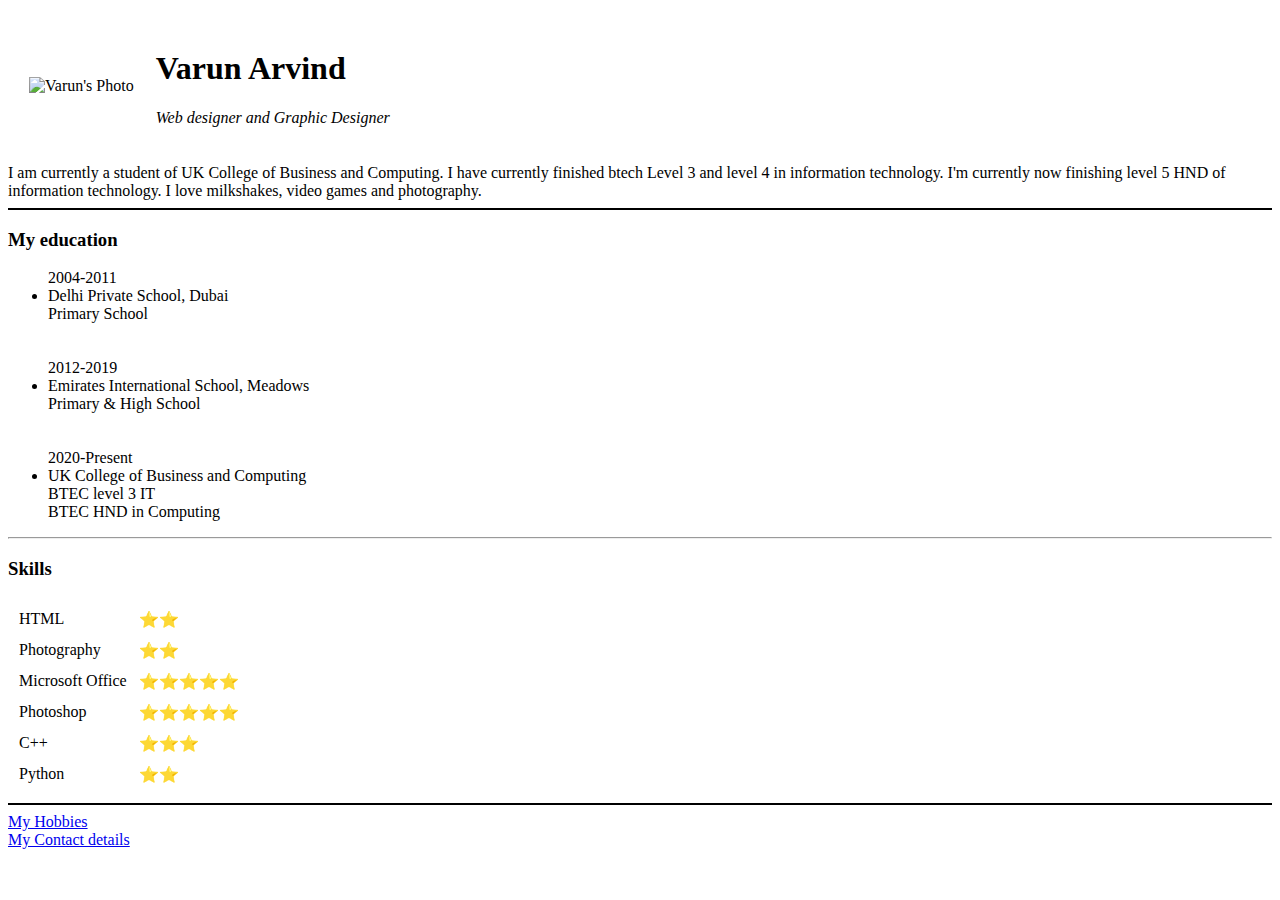
==== index.html @ 0240dccb "Rename HTML practice.html to index.html" ====
<!DOCTYPE html>
<html lang="en">
<head>
    <meta charset="UTF-8">
    <meta http-equiv="X-UA-Compatible" content="IE=edge">
    <meta name="viewport" content="width=device-width, initial-scale=1.0">
    <title>Varun's Personal Site</title>
</head>
<body>
        <table cellspacing="20">
        <tr>    
        <td><img src="HTML practice\Varun.png" alt="Varun's Photo" width="280" height="300"><!--The alt means alternative text. If the browser 
    doesn't show the image then it will show the alternative text.--></td>
       <td><h1>Varun Arvind</h1> <!--Level 1 heading--> 
       <p><em>Web designer and Graphic Designer</em></p> </td><!--To make the text italic, use the emphasis tag <em></em>. For making the text bold, 
    use the strong tag <strong></strong>.-->
    </tr>
    </table>
    <main>I am currently a student of UK College of Business and Computing. I have currently finished btech Level 3 and level 4 in information technology. 
    I'm currently now finishing level 5 HND of information technology. I love milkshakes, video games and photography.</main>
<hr color="black">
<h3>My education</h3>
    <ul>2004-2011 <br> 
    <li>Delhi Private School, Dubai <br> 
        Primary School </li>
    <br> <br>2012-2019 <br>
    <li> Emirates International School, Meadows <br> 
         Primary & High School </li>
         <br> <br>2020-Present <br>
         <li>UK College of Business and Computing <br> BTEC level 3 IT <br> BTEC HND in Computing</li>
   </ul>
<!--<li></li> means list item. Ul means unordered list. Ol means ordered list.-->
<hr>
<h3>Skills</h3>
<table cellspacing="10">
    <tr>
        <td>HTML</td>
        <td>⭐⭐</td>
    </tr>
    <tr><td>Photography</td>
        <td>⭐⭐</td>
    </tr>
    <tr><td>Microsoft Office</td>
        <td>⭐⭐⭐⭐⭐</td>
    </tr>
    <tr>
        <td>Photoshop</td>
        <td>⭐⭐⭐⭐⭐</td>
    </tr>
    <tr>
        <td>C++</td>
        <td>⭐⭐⭐</td>
    </tr>
    <tr>
        <td>Python</td>
        <td>⭐⭐</td>
    </tr>
</table>
<hr color="black">
<a href="Hobbies.html">My Hobbies</a><br> <!--<a></a> is an achor tag element and href is a hyperlink reference attribute.-->
<a href="My Contact details.html">My Contact details</a>
</body>
</html>
<!--Self Closing tags include <hr>, <br>, <img> and <input>.-->
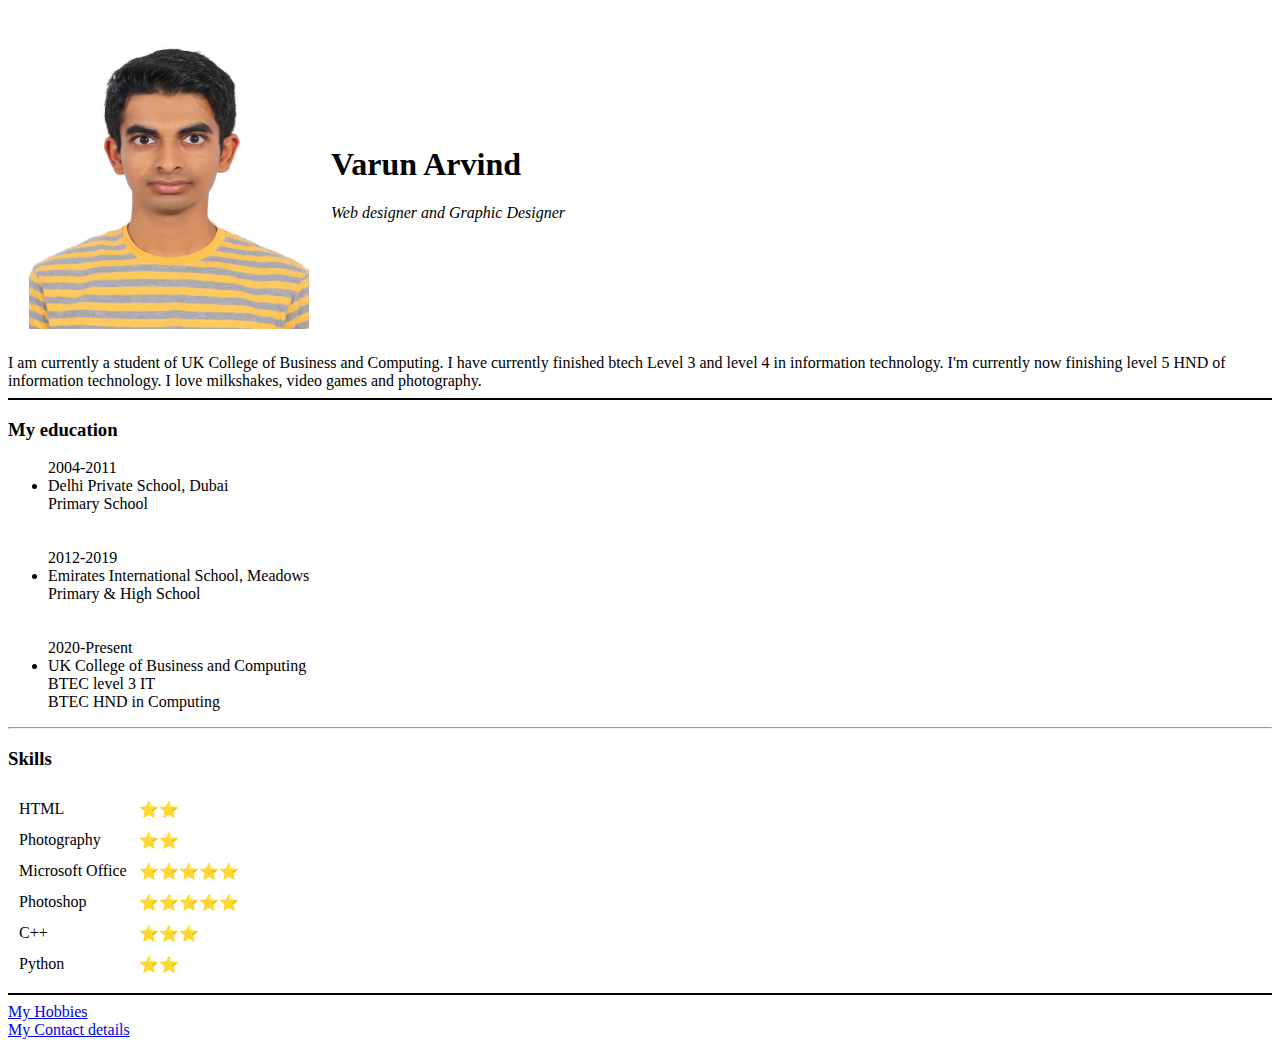
==== commit 9a7cd90f: "Update index.html" ====
--- a/index.html
+++ b/index.html
@@ -9,7 +9,7 @@
 <body>
         <table cellspacing="20">
         <tr>    
-        <td><img src="HTML practice\Varun.png" alt="Varun's Photo" width="280" height="300"><!--The alt means alternative text. If the browser 
+        <td><img src="images\Varun.png" alt="Varun's Photo" width="280" height="300"><!--The alt means alternative text. If the browser 
     doesn't show the image then it will show the alternative text.--></td>
        <td><h1>Varun Arvind</h1> <!--Level 1 heading--> 
        <p><em>Web designer and Graphic Designer</em></p> </td><!--To make the text italic, use the emphasis tag <em></em>. For making the text bold, 
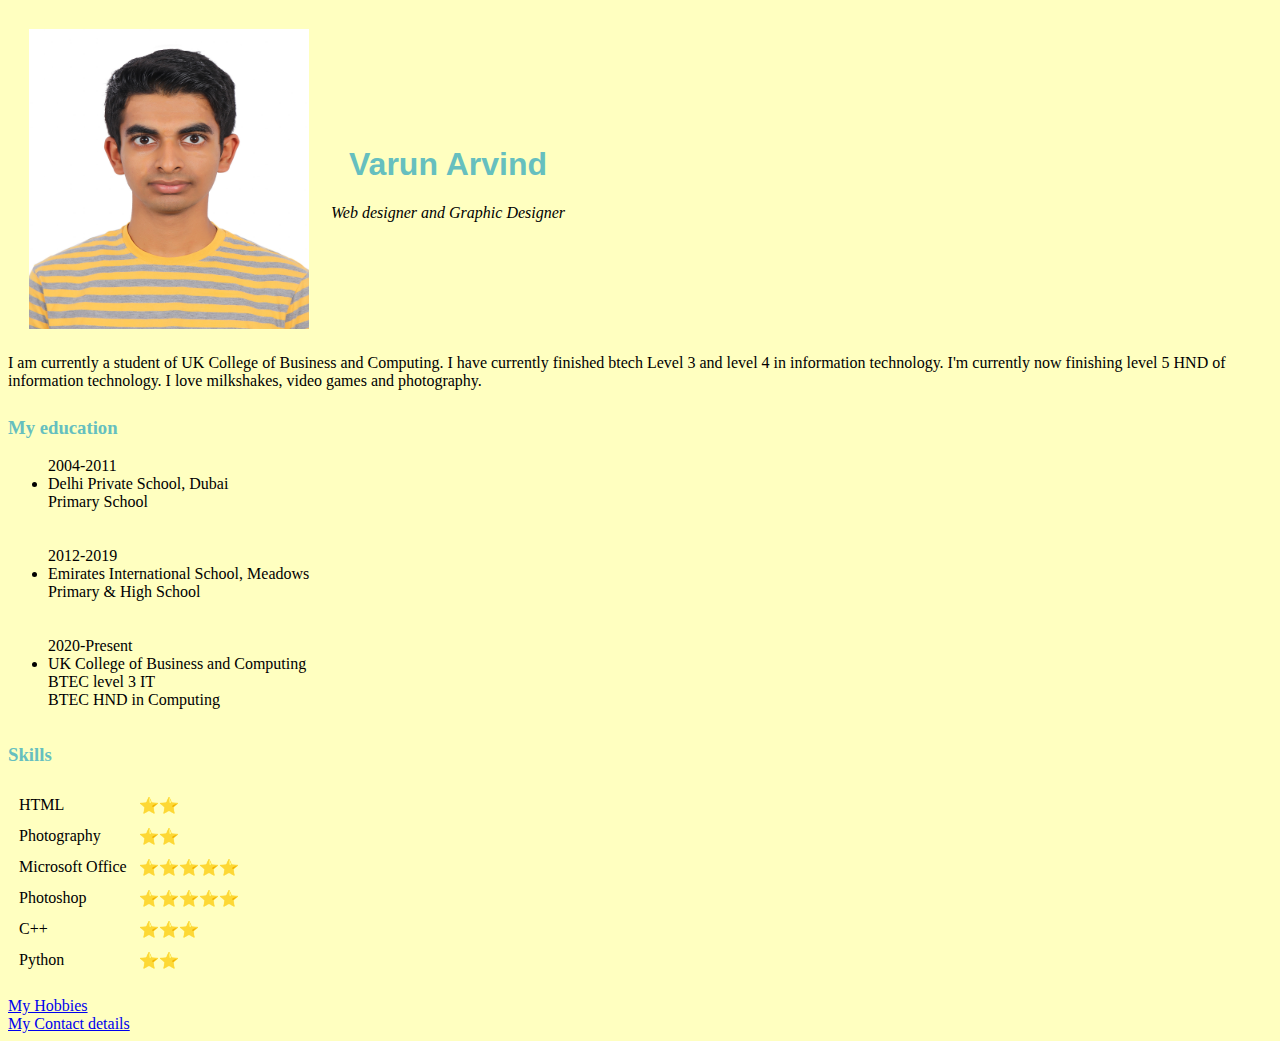
==== commit aff7a624: "Add files via upload" ====
--- a/index.html
+++ b/index.html
@@ -5,20 +5,21 @@
     <meta http-equiv="X-UA-Compatible" content="IE=edge">
     <meta name="viewport" content="width=device-width, initial-scale=1.0">
     <title>Varun's Personal Site</title>
+    <link rel="stylesheet" href="css\styles.css"> <!--Stylesheet link-->
 </head>
 <body>
         <table cellspacing="20">
         <tr>    
-        <td><img src="images\Varun.png" alt="Varun's Photo" width="280" height="300"><!--The alt means alternative text. If the browser 
+        <td><img src="images/Varun.png" alt="Varun's Photo" width="280" height="300"><!--The alt means alternative text. If the browser 
     doesn't show the image then it will show the alternative text.--></td>
-       <td><h1>Varun Arvind</h1> <!--Level 1 heading--> 
-       <p><em>Web designer and Graphic Designer</em></p> </td><!--To make the text italic, use the emphasis tag <em></em>. For making the text bold, 
+       <td><h1>Varun Arvind</h1> <!--Level 1 heading-->
+       <p><em>Web designer and Graphic Designer</em></p> </td> <!--To make the text italic, use the emphasis tag <em></em>. For making the text bold, 
     use the strong tag <strong></strong>.-->
     </tr>
     </table>
     <main>I am currently a student of UK College of Business and Computing. I have currently finished btech Level 3 and level 4 in information technology. 
     I'm currently now finishing level 5 HND of information technology. I love milkshakes, video games and photography.</main>
-<hr color="black">
+<hr>
 <h3>My education</h3>
     <ul>2004-2011 <br> 
     <li>Delhi Private School, Dubai <br> 
@@ -56,9 +57,9 @@
         <td>⭐⭐</td>
     </tr>
 </table>
-<hr color="black">
+<hr>
 <a href="Hobbies.html">My Hobbies</a><br> <!--<a></a> is an achor tag element and href is a hyperlink reference attribute.-->
 <a href="My Contact details.html">My Contact details</a>
 </body>
 </html>
-<!--Self Closing tags include <hr>, <br>, <img> and <input>.-->
+<!--Self Closing tags include <hr>, <br>, <img> and <input>.-->